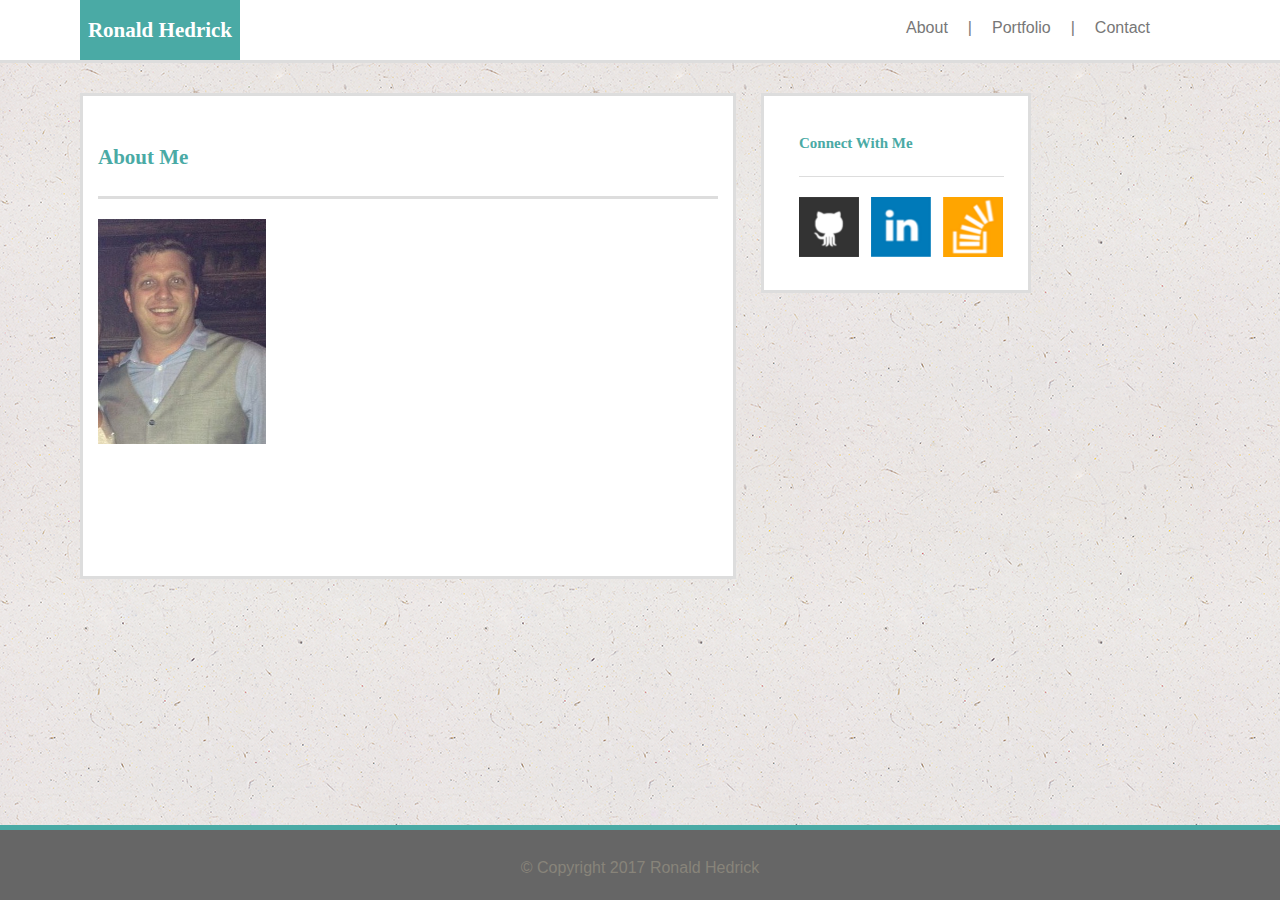
==== index.html @ 0f01f407 "first commit" ====
<!DOCTYPE html>
<html>

<head>
    <meta charset="UTF-8">
    <title>Ronald Hedrick Portfolio</title>
    <link rel="stylesheet" type="text/css" href="assets/css/reset.css">
    <link rel="stylesheet" type="text/css" href="assets/css/style.css">
</head>

<body>
    <div class="container">
        <nav>
            <ul>
                <li><a href="contact.html">Contact</a></li>
                <li> | </li>
                <li><a href="portfolio.html">Portfolio</a></li>
                <li> | </li>
                <li><a href="index.html">About</a></li>
            </ul>
            <div class="name_plate">
                Ronald Hedrick
            </div>
        </nav>
        <div class="bio_section">
            <div class="about_me">
                About Me
            </div>
            <div class="bio_picture">
                <img src="assets/images/mypic.jpg" alt="RonnieHedrick" height="225" width="168">
            </div>
            <p class="bio_p"> </p>
            <br>
            <p class="bio_p"> </p>
        </div>
        <aside class="connect">
            <div class="connect_with">
                Connect With Me
            </div>
            <a class="profile_1" href="https://github.com/ronniehedrick">
                <img src="assets/images/git.png" alt="Github Profile" height="60" width="60">
            </a>
            <a class="profile_2" href="https://www.linkedin.com/in/ronnie-hedrick-07703444/">
                <img src="assets/images/linked.png" alt="Linkedin Profile" height="60" width="60">
            </a>
            <a class="profile_3" href="http://http://stackoverflow.com/users/7627931/ronnie-hedrick">
                <img src="assets/images/stack.png" alt="StackOverflow Profile" height="60" width="60">
            </a>
        </aside>
    </div>
    <footer class="footer">
        © Copyright 2017 Ronald Hedrick
    </footer>
</body>

</html>
---- assets/css/style.css ----
.container:after {
  content: "";
  display: block;
  height: 40px;
  clear: both;
}
body {
	background: url("../images/white.jpg");
}

nav {
	width: 100%;
	height: 60px;
	background-color: #ffffff;
	border-bottom: solid #dddddd 3px;
}

ul {
	margin-right: 110px;
}

li {
	padding-top: 20px;
	display: inline;
	font-family: 'Arial', 'Helvetica Neue', Helvetica, sans-serif;
	color: #777777;
	float: right;
	text-align: center;
	margin-right: 20px
}

a {
	text-decoration: none;
	color: #777777;
}


.name_plate {
	position: absolute;
	clear: both;
	height: 40px;
	width: 160px;
	background-color: #4aaaa5;
	color: white;
	font-weight: bold;
	font-size: 21px;
	padding-top:20px;
	text-align: center;
	margin-left: 80px;
	font-size: 21px;
	font-family: 'Georgia', Times, Times New Roman, serif;


}

.about_me{
	position: relative;
	margin-top: 20px;
	margin-left: 15px;
	margin-right: 15px;
	height: 40px;
	padding-top: 20px;
	color: #4aaaa5;
	border-bottom: solid #dddddd 3px;
	font-family: 'Georgia', Times, Times New Roman, serif;
	font-weight: bold;
	font-size: 21px;
	padding-bottom: 20px;

}

.bio_section {
	margin-top: 30px;
	position: relative;
	margin-left: 80px;
	width: 650px;
	height: 480px;
	background-color: #ffffff;
	color: #777777;
	line-height:2.0;
	border: solid #dddddd 3px;
	float: left;

}

.bio_p {
	margin-top: 20px;
	margin-left: 15px;
	margin-right: 15px;
	font: 'Arial', 'Helvetica Neue', Helvetica, sans-serif
	line-height:2.0;
}


.bio_picture{
	position: relative;
	margin-left: 15px;
	margin-top: 20px;
	margin-right: 15px;
	float:left;
}



.connect {
	margin-top: 30px;
	margin-left: 25px;
	height: 200px;
	width: 270px;
	border: solid #dddddd 3px;
	background-color: #ffffff; 
	float: left;
	box-sizing: border-box;

}

.connect_with {
	position: relative;
	margin-top: 20px;
	margin-left: 35px;
	margin-right: 35px;
	height: 40px;
	width: 205px;
	padding-top: 20px;
	color: #4aaaa5;
	border-bottom: solid #dddddd 1px;
	font-family: 'Georgia', Times, Times New Roman, serif;
	font-weight: bold;
	font-size: 15px;
	margin-bottom: 20px;

}

.profile_1{
	
	margin-left: 35px;
	margin-right: 8px;
	
}

.profile_2{
	margin-right: 8px;
}

.profile_3{
	margin-bottom: 35px;
}

.footer {

	position: absolute;
	width: 100%;
	background-color: #666666;
	height: 40px;
	font-family: 'Arial', 'Helvetica Neue', Helvetica, sans-serif;
	border-top: solid #4aaaa5 5px;
	text-align: center;
	color: #88847a;
	padding-top: 30px;
	bottom: 0;
	
}


/*portfolio styling*/

.portfolio {
	margin-top: 30px;
	position: relative;
	margin-left: 80px;
	width: 650px;
	background-color: #ffffff;
	color: #777777;
	line-height:2.0;
	border: solid #dddddd 3px;
	float: left;
	overflow: auto;

}

.portfolio_title {
	position: relative;
	margin-top: 20px;
	margin-left: 30px;
	margin-right: 30px;
	height: 40px;
	padding-top: 20px;
	color: #4aaaa5;
	border-bottom: solid #dddddd 3px;
	font-family: 'Georgia', Times, Times New Roman, serif;
	font-weight: bold;
	font-size: 21px;
	padding-bottom: 20px;

}
.main-content{
	
	background:#ffffff;
	width: 650px;
	border:2px;
	border-color:#dddddd;
	border-style: solid;
	line-height: 1.9;
	margin: 40px 40px 120px 156px;
	padding:0px 30px 20px 30px;
	float:left;
}

#hang {
	margin-left:30px ;
	margin-top: 40px;
	border: 0;
}


#rpg {
	margin-top: 40px;
	margin-left: 36px;
	border: 0;
}


#trivia {
	margin-left:30px ;
	margin-top: 55px;
	border: 0;
	
}



#rutgers {
	margin-top: 55px;
	margin-left: 36px;
	border: 0;
	
}


#rock {
	margin-left:30px ;
	margin-top: 55px;
	margin-bottom: 55px;
	border: 0;
	
}
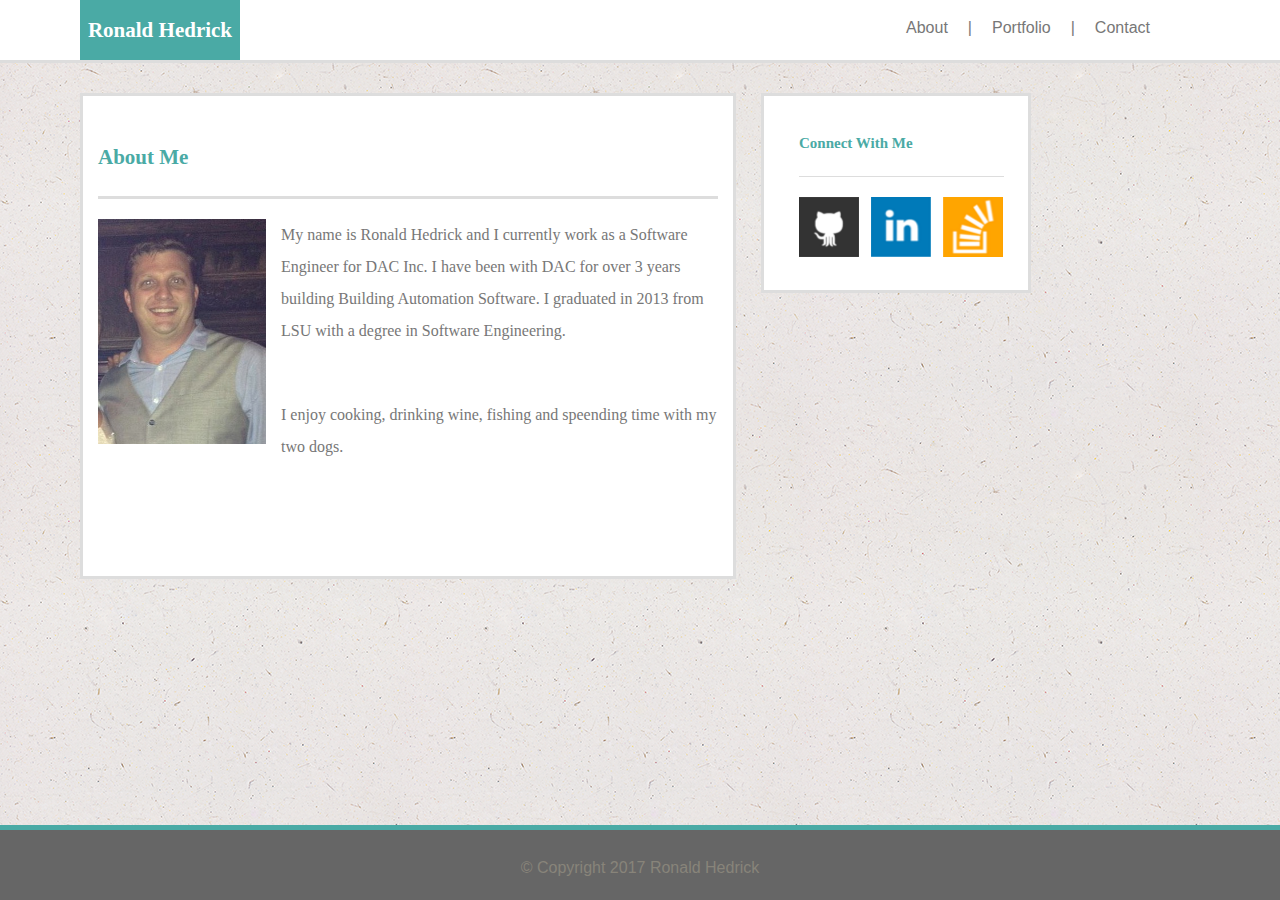
==== commit ec98c0d3: "2nd commit" ====
--- a/index.html
+++ b/index.html
@@ -29,9 +29,9 @@
             <div class="bio_picture">
                 <img src="assets/images/mypic.jpg" alt="RonnieHedrick" height="225" width="168">
             </div>
-            <p class="bio_p"> </p>
+            <p class="bio_p">My name is Ronald Hedrick and I currently work as a Software Engineer for DAC Inc.   I have been with DAC for over 3 years building Building Automation Software.  I graduated in 2013 from LSU with a degree in Software Engineering. </p>
             <br>
-            <p class="bio_p"> </p>
+            <p class="bio_p"> I enjoy cooking, drinking wine, fishing and speending time with my two dogs.</p>
         </div>
         <aside class="connect">
             <div class="connect_with">
